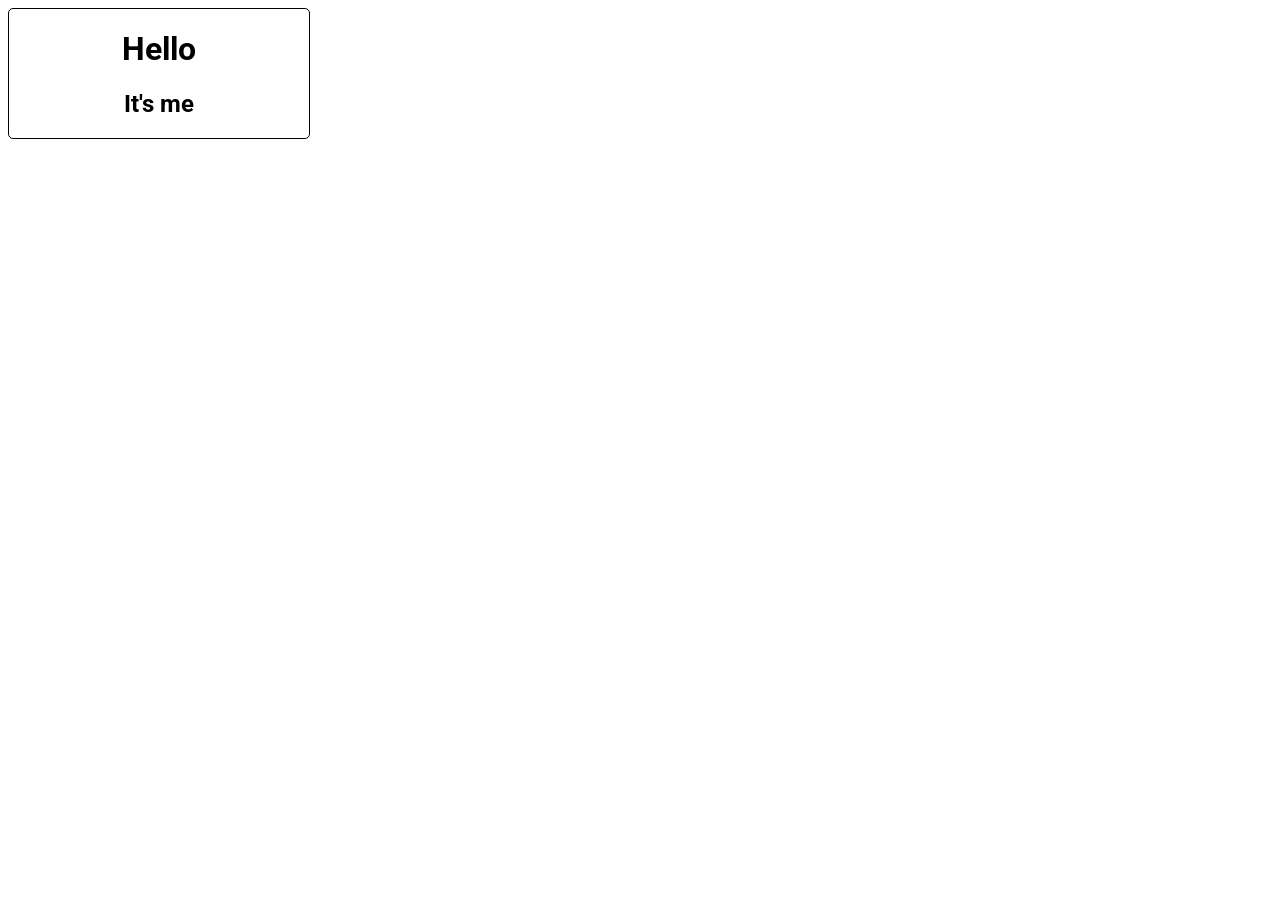
==== index.html @ 8d15571a "change file name" ====
<html>
    <head>
        <title>TESTE</title>
        <link rel="stylesheet" href="./TESTE.css">
        <link rel="preconnect" href="https://fonts.googleapis.com">
        <link rel="preconnect" href="https://fonts.gstatic.com" crossorigin>
        <link href="https://fonts.googleapis.com/css2?family=Roboto:wght@300&display=swap" rel="stylesheet">
    </head>
    <body>
        <div id="container">
            <h1 class="headline">Hello</h1>
            <h2 class="headline">It's me</h2>
        </div>
    </body>
</html>
---- TESTE.css ----
#container {
    border: 1px solid black;
    border-radius: 5px;
    cursor: pointer;
    width: 300px;
}
.headline {
    text-align: center;
    font-family: 'Roboto', sans-serif;
}
body {
    background-image: url(https://i.pinimg.com/originals/1d/4b/36/1d4b36ed161c892f7556dd8bc8424231.jpg);
}
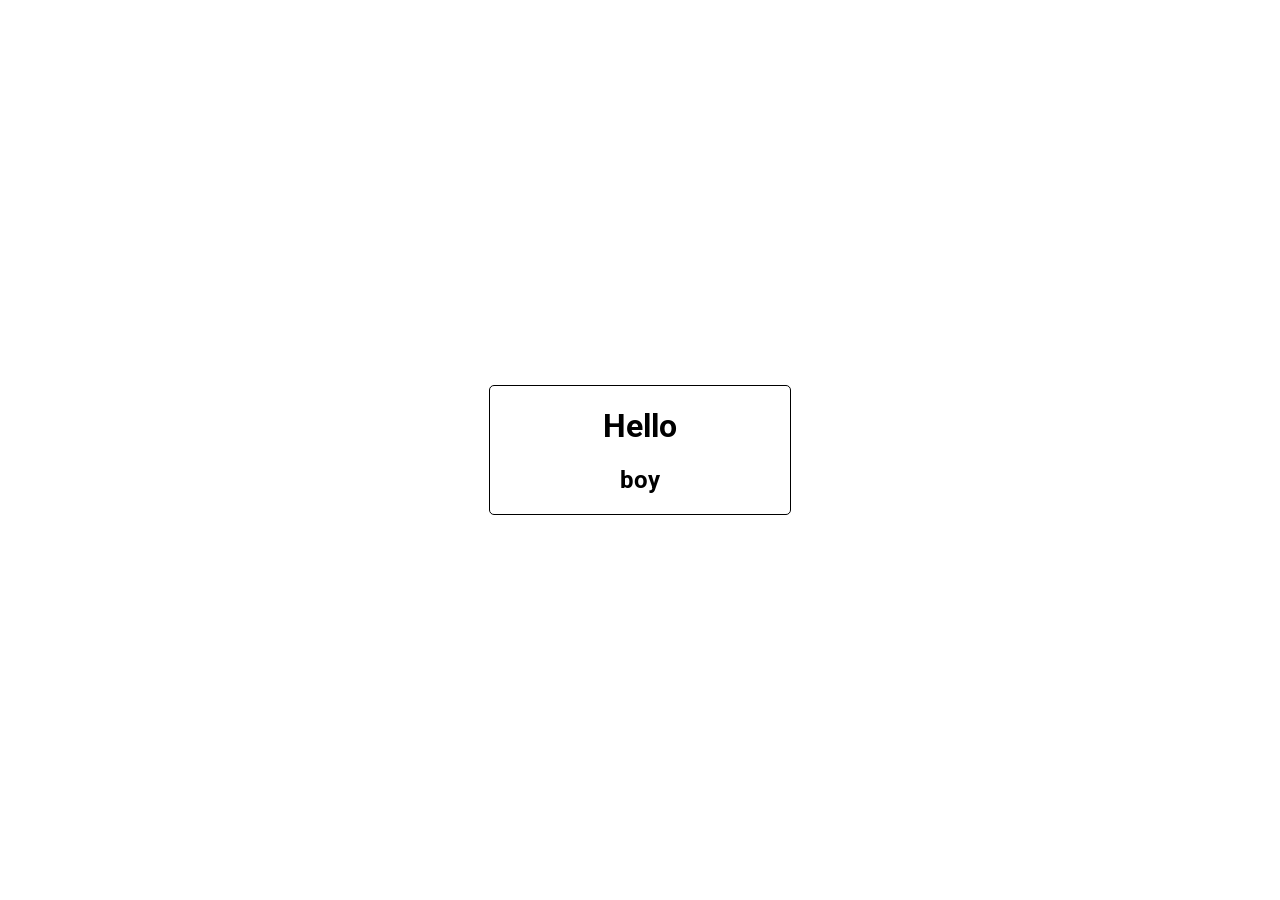
==== commit 78d2608f: "first commit" ====
--- a/index.html
+++ b/index.html
@@ -1,6 +1,6 @@
 <html>
     <head>
-        <title>TESTE</title>
+        <title>Learning</title>
         <link rel="stylesheet" href="./TESTE.css">
         <link rel="preconnect" href="https://fonts.googleapis.com">
         <link rel="preconnect" href="https://fonts.gstatic.com" crossorigin>
@@ -9,7 +9,7 @@
     <body>
         <div id="container">
             <h1 class="headline">Hello</h1>
-            <h2 class="headline">It's me</h2>
+            <h2 class="headline">boy</h2>
         </div>
     </body>
 </html>
--- a/TESTE.css
+++ b/TESTE.css
@@ -9,5 +9,8 @@
     font-family: 'Roboto', sans-serif;
 }
 body {
+    display: flex;
+    justify-content: center;
+    align-items: center;
     background-image: url(https://i.pinimg.com/originals/1d/4b/36/1d4b36ed161c892f7556dd8bc8424231.jpg);
 }
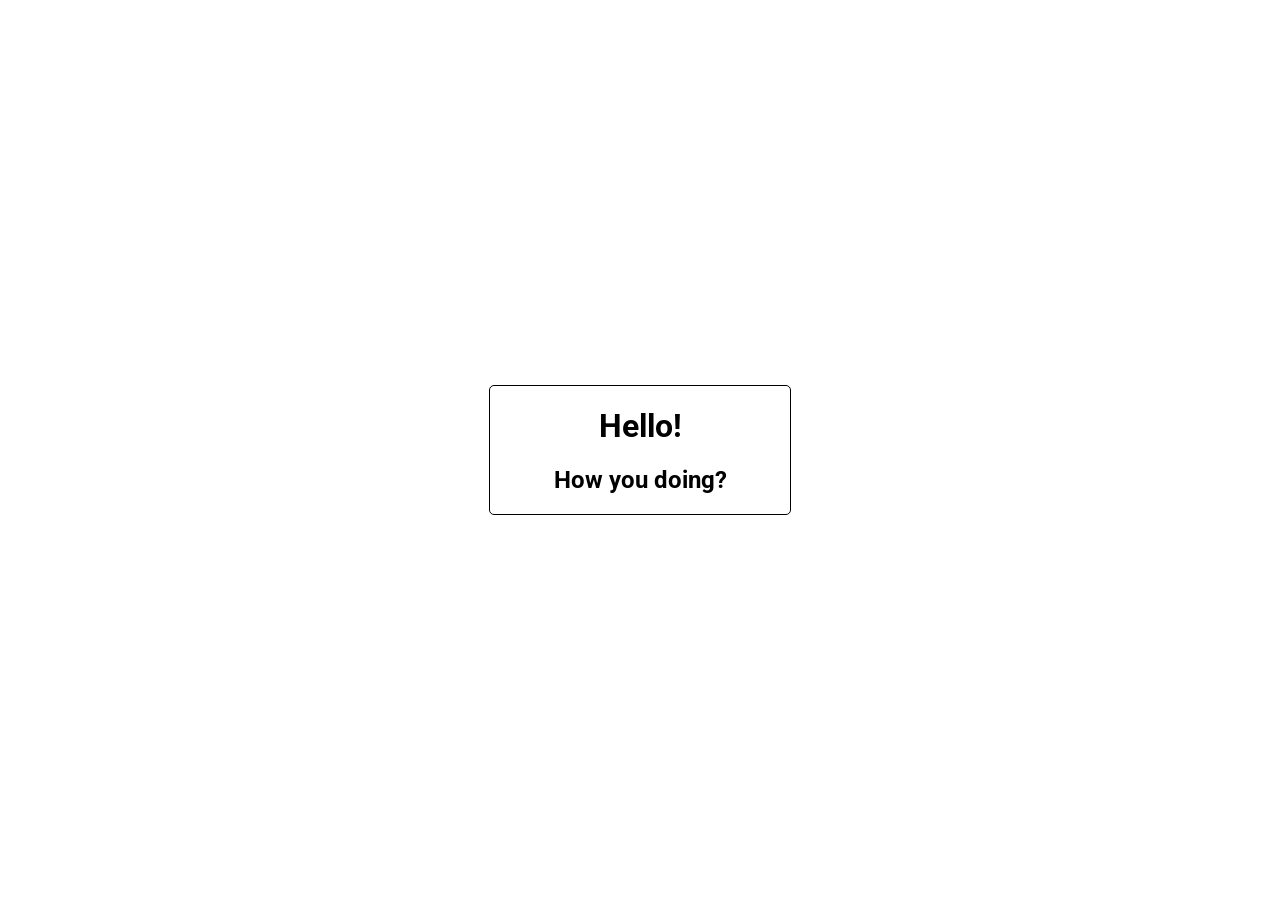
==== commit 880d898b: "first commit" ====
--- a/index.html
+++ b/index.html
@@ -8,8 +8,8 @@
     </head>
     <body>
         <div id="container">
-            <h1 class="headline">Hello</h1>
-            <h2 class="headline">boy</h2>
+            <h1 class="headline">Hello!</h1>
+            <h2 class="headline">How you doing?</h2>
         </div>
     </body>
 </html>
--- a/TESTE.css
+++ b/TESTE.css
@@ -1,4 +1,5 @@
 #container {
+    background-color: white;
     border: 1px solid black;
     border-radius: 5px;
     cursor: pointer;
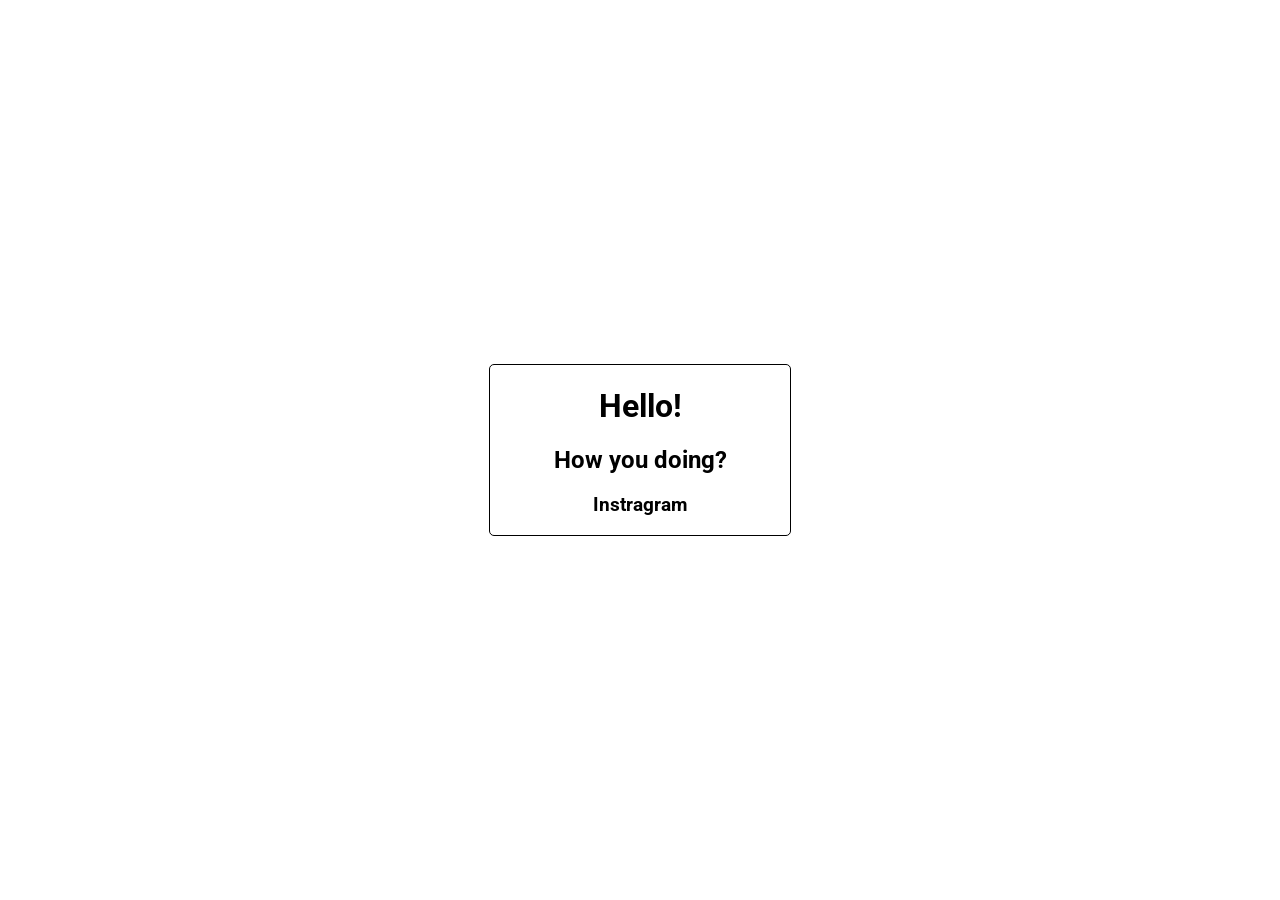
==== commit 39b3bbc8: "first commit" ====
--- a/index.html
+++ b/index.html
@@ -10,6 +10,9 @@
         <div id="container">
             <h1 class="headline">Hello!</h1>
             <h2 class="headline">How you doing?</h2>
+            <a target="_blank" href="https://instagram.com/ivnacm">
+                <h3 class="headline">Instragram</h3>
+            </a>
         </div>
     </body>
 </html>
--- a/TESTE.css
+++ b/TESTE.css
@@ -13,5 +13,9 @@
     display: flex;
     justify-content: center;
     align-items: center;
-    background-image: url(https://i.pinimg.com/originals/1d/4b/36/1d4b36ed161c892f7556dd8bc8424231.jpg);
+    background-image: url(https://i.pinimg.com/originals/a2/31/db/a231db007c8c852ea469f013df93dfef.jpg);
+}
+a {
+    text-decoration: none;
+    color: black;
 }
